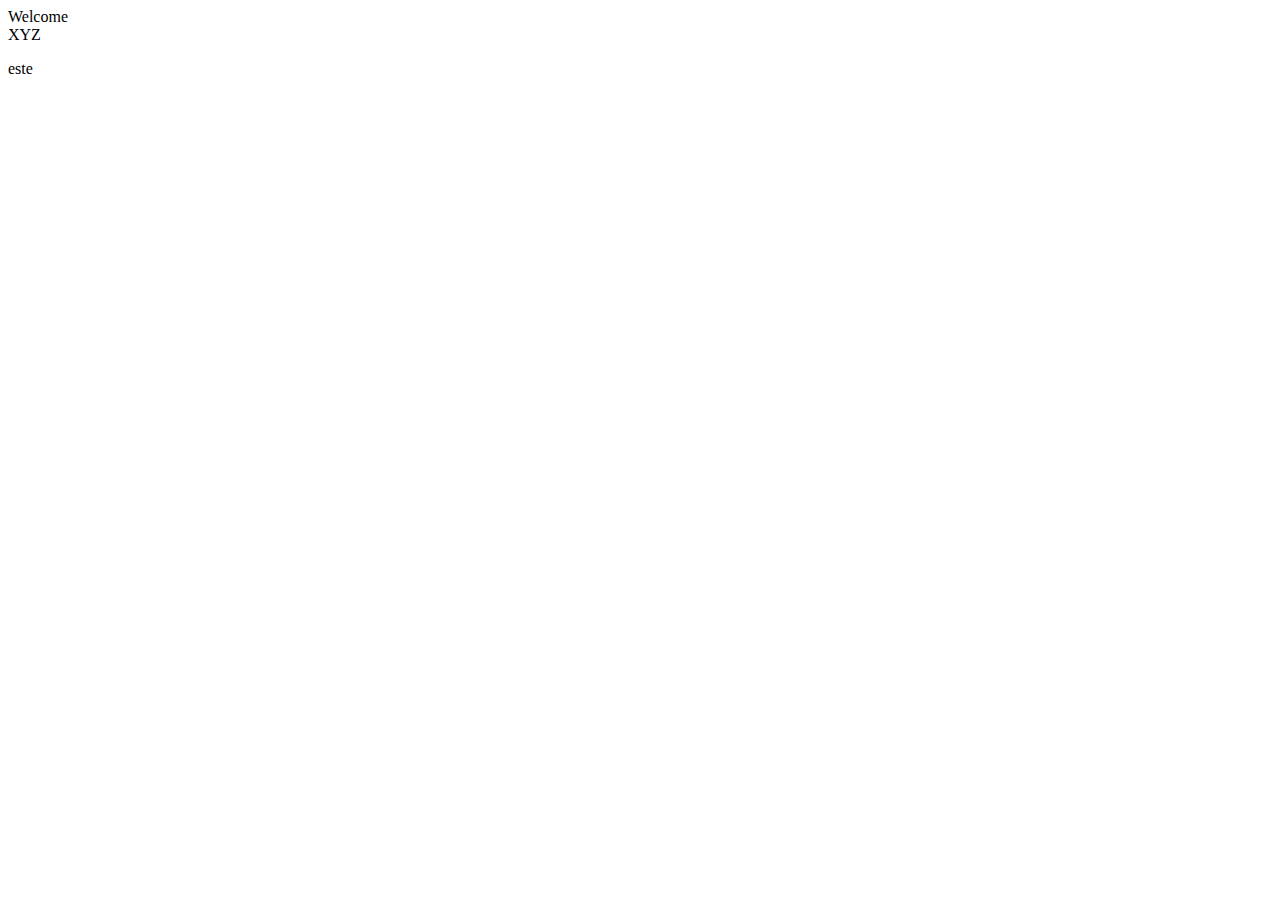
==== fix.html @ 34c073fb "my first project" ====
<!DOCTYPE html>
<html lang="en">
<head>
    <meta charset="UTF-8">
    <meta http-equiv="X-UA-Compatible" content="IE=edge">
    <meta name="viewport" content="width=device-width, initial-scale=1.0">
    <title>Document</title>
</head>
<body>
    <script type="text/javascript">
        var firstname;
        firstname="Welcome";
        document.write(firstname);
        document.write('<br>')
        firstname="XYZ";
        document.write(firstname);
    </script>
    <p>este</p>
</body>
</html>
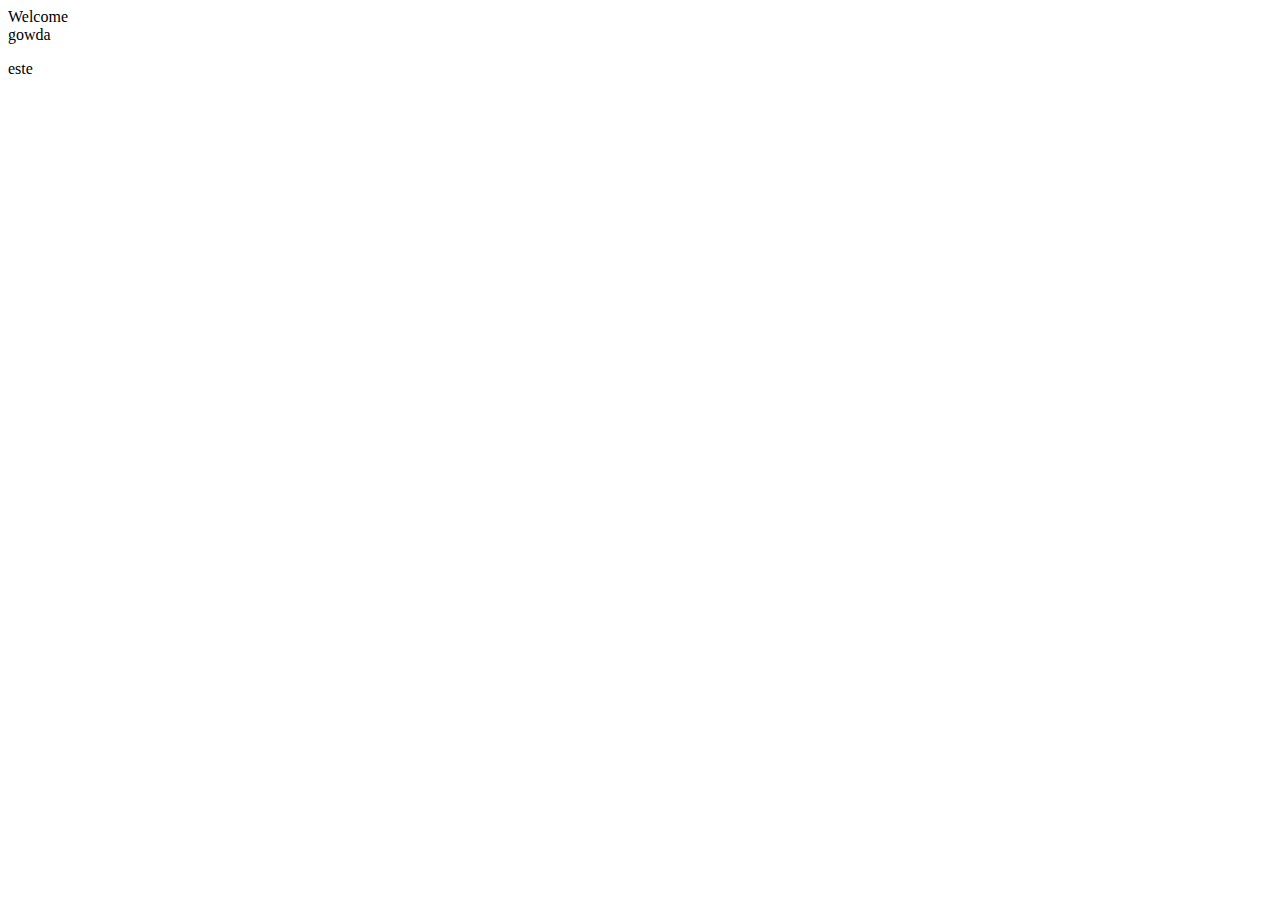
==== commit 55aaa085: "changed" ====
--- a/fix.html
+++ b/fix.html
@@ -12,7 +12,7 @@
         firstname="Welcome";
         document.write(firstname);
         document.write('<br>')
-        firstname="XYZ";
+        firstname="gowda";
         document.write(firstname);
     </script>
     <p>este</p>
